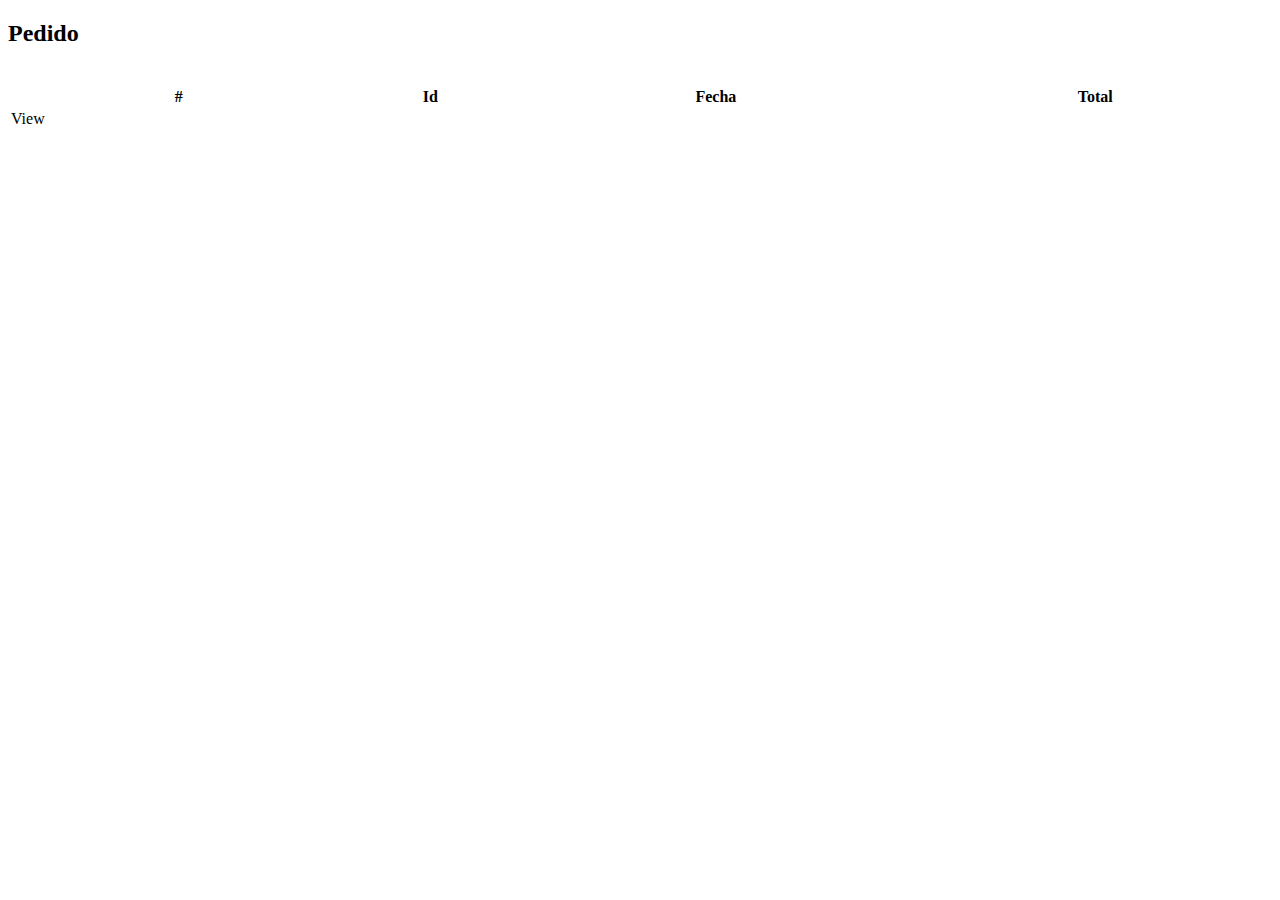
==== src/main/resources/templates/pedido/index.html @ 1250784b "fix carrito, pago, pedido Y dashboard" ====
<!DOCTYPE html>

<html xmlns:th="https://www.thymeleaf.org" th:replace="~{fragment/fragment :: fragment (~{::body},'pedido')}">
<body>
<div class="container">
    <div class="row">
        <div class="col-lg-10 mt-5 mb-5">
            <h2>Pedido</h2><br/>
            <table id="example" class="table table-bordered table-responsive" style="width: 100%">
                <thead>
                <tr>
                    <th>#</th>
                    <th>Id</th>
                    <th>Fecha</th>
                    <th>Total</th>
                </tr>
                </thead>
                <tbody>
                <tr th:each="pedido : ${pedidos}">
                    <td>
                        <a th:href="@{'/pedido/view/__${pedido.id}__'}"
                           class="btn btn-info" role="button">View</a>
                    </td>
                    <td th:text="${pedido.id}"></td>
                    <td th:text="${pedido.fechaPedido}"></td>
                    <td th:text="${pedido.montoTotal}"></td>
                </tr>
                </tbody>
            </table>
            <p th:text="${mensaje}"/>
        </div>
    </div>
</div>
</body>
</html>
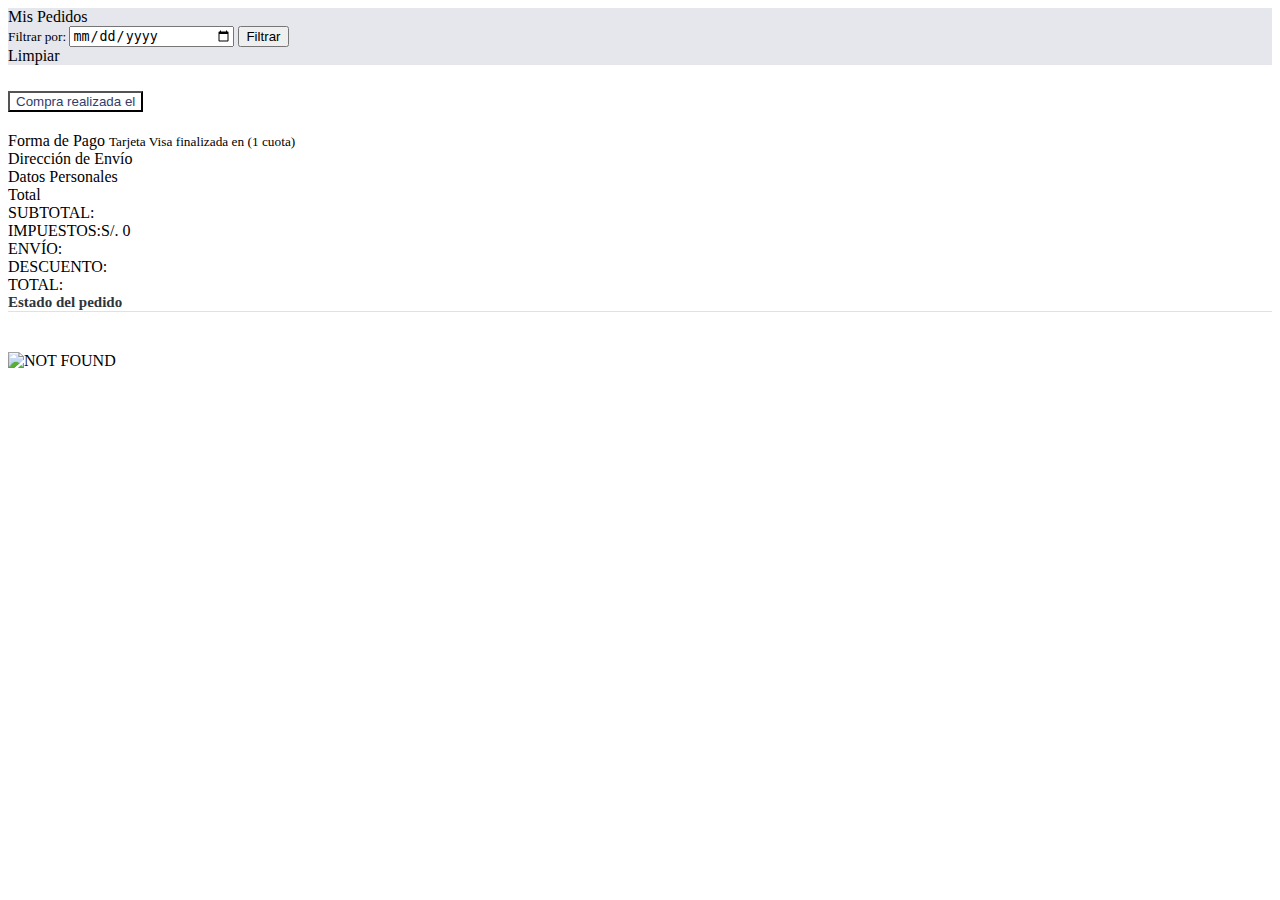
==== commit 6d5c778c: "fix listado de pedidos y filtro" ====
--- a/src/main/resources/templates/pedido/index.html
+++ b/src/main/resources/templates/pedido/index.html
@@ -4,32 +4,120 @@
 <body>
 <div class="container">
     <div class="row">
-        <div class="col-lg-10 mt-5 mb-5">
-            <h2>Pedido</h2><br/>
-            <table id="example" class="table table-bordered table-responsive" style="width: 100%">
-                <thead>
-                <tr>
-                    <th>#</th>
-                    <th>Id</th>
-                    <th>Fecha</th>
-                    <th>Total</th>
-                </tr>
-                </thead>
-                <tbody>
-                <tr th:each="pedido : ${pedidos}">
-                    <td>
-                        <a th:href="@{'/pedido/view/__${pedido.id}__'}"
-                           class="btn btn-info" role="button">View</a>
-                    </td>
-                    <td th:text="${pedido.id}"></td>
-                    <td th:text="${pedido.fechaPedido}"></td>
-                    <td th:text="${pedido.montoTotal}"></td>
-                </tr>
-                </tbody>
-            </table>
-            <p th:text="${mensaje}"/>
+        <div class="col-12 py-4">
+            <div class="electroplus__cabecera p-2" style="background-color: #E5E7ED">
+                <div class="d-inline-flex align-items-center justify-content-between w-100 flex-wrap">
+                    <div class="text-one electroplus__cabecera_title">Mis Pedidos</div>
+                    <div class="d-inline-flex align-items-center">
+                        <form th:object="${filtro}" th:action="@{/pedidos}" class="d-inline-flex align-items-center pr-2">
+                            <small class="text-one">Filtrar por: </small>
+                            <input type="date" class="form-control form-control-sm mx-3"
+                                   th:field="${filtro.fecha}" name="fecha"
+                                   style="width: 160px">
+                            <button type="submit" class="btn btn-success btn-sm d-inline-flex align-items-center">
+                                <i class="feather icon-search icon-xs"></i>
+                                <span class="d-none d-sm-block">Filtrar</span>
+                            </button>
+                        </form>
+                        <a th:href="@{/pedidos}" class="btn btn-outline-danger btn-sm d-inline-flex align-items-center">
+                            <i class="feather icon-x-circle icon-xs"></i>
+                            <span class="d-none d-sm-block">Limpiar</span>
+                        </a>
+                    </div>
+                </div>
+            </div>
+        </div>
+        <div class="col-12">
+            <div class="accordion" id="accordionExample" th:if="${pagos.size()>0}">
+                <div class="card" th:each="pago,iter : ${pagos}">
+                    <div class="card-header" th:id="'header'+${iter.index}">
+                        <h2 class="mb-0">
+                            <button class="btn btn-link btn-block text-left no-focus" type="button"
+                                    style="color: #333c6d; background-color: transparent;"
+                                    th:data-target="'#collapse'+${iter.index}"
+                                    th:aria-controls="'collapse'+${iter.index}" data-toggle="collapse"
+                                    aria-expanded="true"> Compra realizada el
+                                <i class="font-weight-bold" th:text="${pago.getFormatDate()}"></i>
+                            </button>
+                        </h2>
+                    </div>
+
+                    <div th:id="'collapse'+${iter.index}" class="collapse"
+                         th:aria-labelledby="'header'+${iter.index}"
+                         data-parent="#accordionExample">
+                        <div class="card-body">
+                            <div class="row no-gutters">
+                                <div class="col-12 col-sm-3 detalle py-3">
+                                    <label class="titulo d-block">Forma de Pago</label>
+                                    <small class="descripcion d-block">Tarjeta Visa finalizada en <span th:text="${pago.finaliza()}"></span></small>
+                                    <small class="descripcion d-block"><span th:text="'S/. '+${pago.montoTotal}"></span>(1 cuota)</small>
+                                </div>
+                                <div class="col-12 col-sm-3 detalle py-3">
+                                    <label class="titulo d-block">Dirección de Envío </label>
+                                    <small class="descripcion d-block" th:text="${pago.direccion}"></small>
+                                    <small class="descripcion d-block" th:text="${pago.nombreTarjeta}"></small>
+                                </div>
+                                <div class="col-12 col-sm-3 detalle py-3">
+                                    <label class="titulo d-block">Datos Personales</label>
+                                    <small class="descripcion d-block"
+                                           th:text="${pago.usuario.nombre}+' '+${pago.usuario.apellidos}"></small>
+                                    <small class="descripcion d-block"
+                                           th:text="${pago.tipoDocumento}+': '+${pago.nroDocumento}"></small>
+                                </div>
+                                <div class="col-12 col-sm-3 py-3">
+                                    <div class="box total w-100">
+                                        <div class="title">Total</div>
+                                        <div class="item">SUBTOTAL:<span th:text="'S/. '+${pago.montoTotal}"></span>
+                                        </div>
+                                        <div class="item">IMPUESTOS:<span>S/. 0</span></div>
+                                        <div class="item">ENVÍO:<span th:text="'S/. 0.00'"></span></div>
+                                        <div class="item">DESCUENTO:<span th:text="'S/. 0.00'"></span></div>
+                                        <div class="item strong">TOTAL:<span th:text="'S/. '+${pago.montoTotal}"></span>
+                                        </div>
+                                    </div>
+                                </div>
+                            </div>
+                            <div class="row no-gutters items border-top">
+                                <div class="col-12 py-3 mb-3 border-top"
+                                     style="border-bottom: 1px solid #dee2e6 !important;">
+                                    <div style="font-size: 15px; color: #2F353D; font-weight: 700;">Estado del pedido
+                                    </div>
+                                    <div style="color: #22C083;" th:text="${pago.status}"></div>
+                                </div>
+                                <div class="col-12 col-sm-4 col-md-3 px-2 item"
+                                     th:each="carrito : ${pago.pedido.productos}">
+                                    <div class="card border-0" style="min-height: 100% !important;">
+                                        <div class="d-flex justify-content-center">
+                                            <div class="card-imagen">
+                                                <img th:src="${carrito.producto.imagen}" class="card-img-top">
+                                            </div>
+                                        </div>
+                                        <div class="card-body p-0">
+                                            <h5 class="card-title item-titulo text-uppercase text-truncate"
+                                                th:text="${carrito.producto.nombre}"></h5>
+                                            <p class="card-text item-descripcion text-truncate-2 pb-1"
+                                               th:text="${carrito.producto.descripcion}"></p>
+                                            <p class="item-descuento border-top pt-1" style="text-decoration: none"
+                                               th:text="'PRECIO: S/. ' + ${carrito.producto.precio}"></p>
+                                            <p class="item-descuento" style="text-decoration: none"
+                                               th:text="'CANTIDAD : S/. ' + ${carrito.cantidad}"></p>
+                                            <p class="item-precio pb-1 mb-0"
+                                               th:text="'TOTAL : S/. ' + ${carrito.precio}"></p>
+                                        </div>
+                                    </div>
+                                </div>
+                            </div>
+                        </div>
+                    </div>
+                </div>
+            </div>
+            <div class="d-flex justify-content-center w-100 h-100 bg-white" th:if="${pagos.size()==0}">
+                <img th:src="@{/image/not-found.png}" alt="NOT FOUND" height="411">
+            </div>
         </div>
     </div>
 </div>
+
 </body>
+
 </html>
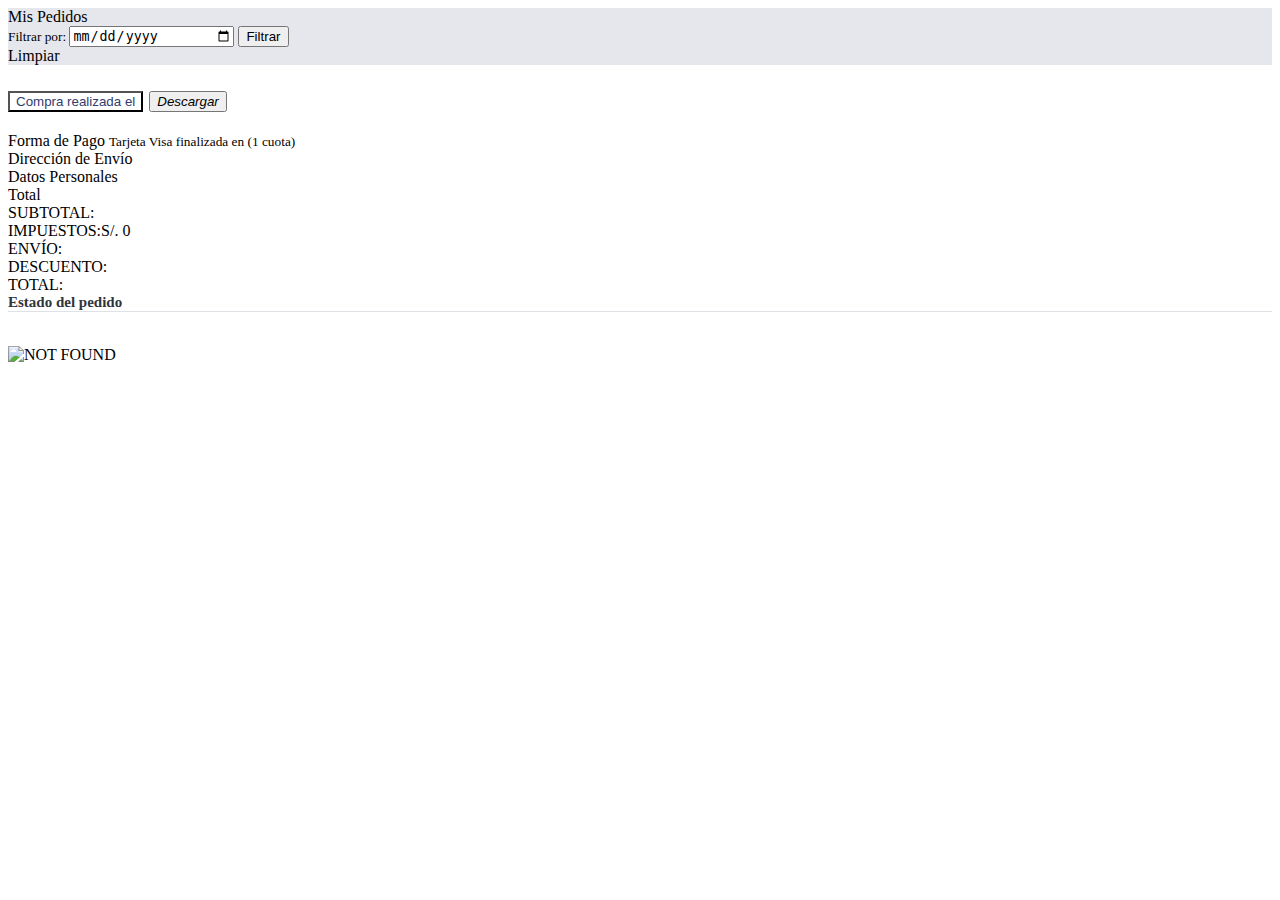
==== commit ea40a9bf: "fix generación pdf" ====
--- a/src/main/resources/templates/pedido/index.html
+++ b/src/main/resources/templates/pedido/index.html
@@ -9,7 +9,8 @@
                 <div class="d-inline-flex align-items-center justify-content-between w-100 flex-wrap">
                     <div class="text-one electroplus__cabecera_title">Mis Pedidos</div>
                     <div class="d-inline-flex align-items-center">
-                        <form th:object="${filtro}" th:action="@{/pedidos}" class="d-inline-flex align-items-center pr-2">
+                        <form th:object="${filtro}" th:action="@{/pedidos}"
+                              class="d-inline-flex align-items-center pr-2">
                             <small class="text-one">Filtrar por: </small>
                             <input type="date" class="form-control form-control-sm mx-3"
                                    th:field="${filtro.fecha}" name="fecha"
@@ -29,15 +30,21 @@
         </div>
         <div class="col-12">
             <div class="accordion" id="accordionExample" th:if="${pagos.size()>0}">
-                <div class="card" th:each="pago,iter : ${pagos}">
+                <div class="card" th:id="'reporte'+${iter.index}" th:each="pago,iter : ${pagos}">
                     <div class="card-header" th:id="'header'+${iter.index}">
-                        <h2 class="mb-0">
+                        <h2 class="mb-0 d-inline-flex justify-content-between w-100">
                             <button class="btn btn-link btn-block text-left no-focus" type="button"
                                     style="color: #333c6d; background-color: transparent;"
                                     th:data-target="'#collapse'+${iter.index}"
                                     th:aria-controls="'collapse'+${iter.index}" data-toggle="collapse"
                                     aria-expanded="true"> Compra realizada el
-                                <i class="font-weight-bold" th:text="${pago.getFormatDate()}"></i>
+                                <i class="font-weight-bold" th:id="'fecha'+${iter.index}"
+                                   th:text="${pago.getFormatDate()}"></i>
+                            </button>
+                            <button th:onclick="|generarPdf('${iter.index}')|"
+                                    class="btn btn-sm btn-warning d-inline-flex align-items-center">
+                                <i class="feather icon-download pr-2"></i>
+                                <i class="font-weight-bold">Descargar</i>
                             </button>
                         </h2>
                     </div>
@@ -49,10 +56,12 @@
                             <div class="row no-gutters">
                                 <div class="col-12 col-sm-3 detalle py-3">
                                     <label class="titulo d-block">Forma de Pago</label>
-                                    <small class="descripcion d-block">Tarjeta Visa finalizada en <span th:text="${pago.finaliza()}"></span></small>
-                                    <small class="descripcion d-block"><span th:text="'S/. '+${pago.montoTotal}"></span>(1 cuota)</small>
+                                    <small class="descripcion d-block">Tarjeta Visa finalizada en <span
+                                            th:text="${pago.finaliza()}"></span></small>
+                                    <small class="descripcion d-block"><span th:text="'S/. '+${pago.montoTotal}"></span>(1
+                                        cuota)</small>
                                 </div>
-                                <div class="col-12 col-sm-3 detalle py-3">
+                                <div class="col-12 col-sm-3 detalle py-3" id="ignorePDF">
                                     <label class="titulo d-block">Dirección de Envío </label>
                                     <small class="descripcion d-block" th:text="${pago.direccion}"></small>
                                     <small class="descripcion d-block" th:text="${pago.nombreTarjeta}"></small>
@@ -87,15 +96,17 @@
                                 <div class="col-12 col-sm-4 col-md-3 px-2 item"
                                      th:each="carrito : ${pago.pedido.productos}">
                                     <div class="card border-0" style="min-height: 100% !important;">
-                                        <div class="d-flex justify-content-center">
+                                        <div class="d-flex justify-content-center card-body bg-white">
                                             <div class="card-imagen">
                                                 <img th:src="${carrito.producto.imagen}" class="card-img-top">
                                             </div>
                                         </div>
                                         <div class="card-body p-0">
-                                            <h5 class="card-title item-titulo text-uppercase text-truncate"
-                                                th:text="${carrito.producto.nombre}"></h5>
-                                            <p class="card-text item-descripcion text-truncate-2 pb-1"
+<!--                                            text-truncate-->
+                                            <div class="card-title item-titulo text-uppercase"
+                                                th:text="${carrito.producto.nombre}"></div>
+<!--                                            text-truncate-2-->
+                                            <p class="card-text item-descripcion pb-1"
                                                th:text="${carrito.producto.descripcion}"></p>
                                             <p class="item-descuento border-top pt-1" style="text-decoration: none"
                                                th:text="'PRECIO: S/. ' + ${carrito.producto.precio}"></p>
@@ -117,7 +128,6 @@
         </div>
     </div>
 </div>
-
 </body>
 
 </html>
